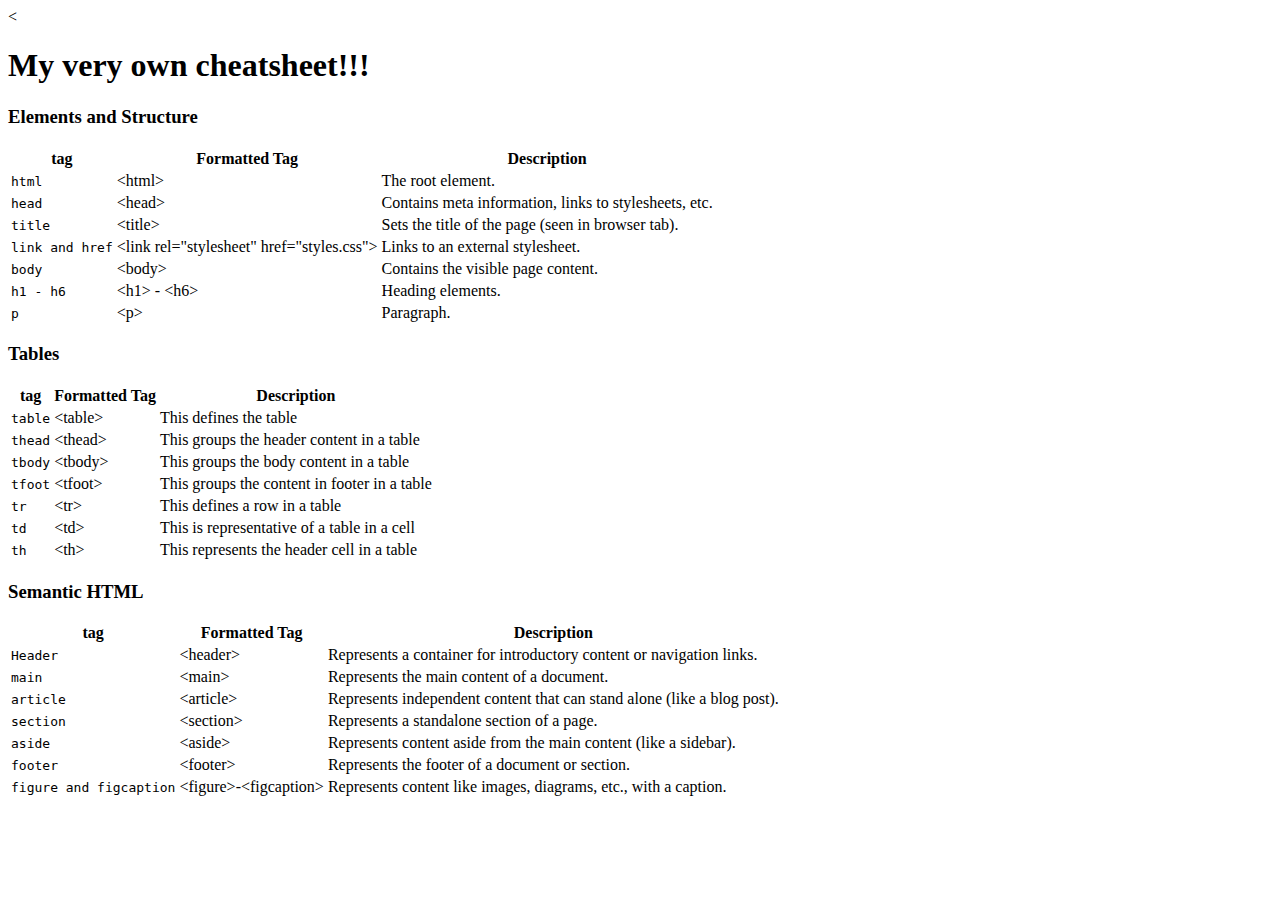
==== index.html @ d56d484e "Update and rename CheatSheet.html to index.html" ====
<!DOCTYPE html>
<html>
  <head>
    <title>Coding cheatsheet!</title>
    <<link href="./resources/cheatsheet.css" type="text/css" rel="stylesheet">
  </head>

  <body>

    <header><h1>My very own cheatsheet!!!</h1></header>

    <h3>Elements and Structure</h3>

    <table class="table1">
      <thead>
        <tr>
          <th>tag</th>
          <th>Formatted Tag</th>
          <th>Description</th>
        </tr>
      </thead>
      <tbody>
        <tr>
          <td><code>html</code></td>
          <td>&lt;html&gt;</td>
          <td>The root element.</td>
        </tr>
        <tr>
          <td><code>head</code></td>
          <td>&lt;head&gt;</td>
          <td>Contains meta information, links to stylesheets, etc.</td>
        </tr>
        <tr>
          <td><code>title</code></td>
          <td>&lt;title&gt;</td>
          <td>Sets the title of the page (seen in browser tab).</td>
        </tr>
        <tr>
          <td><code>link and href</code></td>
          <td>&lt;link rel="stylesheet" href="styles.css"&gt;</td>
          <td>Links to an external stylesheet.</td>
        </tr>
        <tr>
          <td><code>body</code></td>
          <td>&lt;body&gt;</td>
          <td>Contains the visible page content.</td>
        </tr>
        <tr>
          <td><code>h1 - h6</code></td>
          <td>&lt;h1&gt - &lt;h6&gt;</td>
          <td>Heading elements.</td>
        </tr>
        <tr>
          <td><code>p</code></td>
          <td>&lt;p&gt;</td>
          <td>Paragraph.</td>
        </tr>
      </tbody>
    </table>

    <h3>Tables</h3>

    <table class="table2">
      <thead>
        <tr>
          <th>tag</th>
          <th>Formatted Tag</th>
          <th>Description</th>
        </tr>
      </thead>
      <tbody>
        <tr>
          <td><code>table</code></td>
          <td>&lt;table&gt;</td>
          <td>This defines the table</td>
        </tr>
        <tr>
          <td><code>thead</code></td>
          <td>&lt;thead&gt;</td>
          <td>This groups the header content in a table</td>
        </tr>
        <tr>
          <td><code>tbody</code></td>
          <td>&lt;tbody&gt;</td>
          <td>This groups the body content in a table</td>
        </tr>
        <tr>
          <td><code>tfoot</code></td>
          <td>&lt;tfoot&gt;</td>
          <td>This groups the content in footer in a table</td>
        </tr>
        <tr>
          <td><code>tr</code></td>
          <td>&lt;tr&gt;</td>
          <td>This defines a row in a table</td>
        </tr>
        <tr>
          <td><code>td</code></td>
          <td>&lt;td&gt;</td>
          <td>This is representative of a table in a cell</td>
        </tr>
        <tr>
          <td><code>th</code></td>
          <td>&lt;th&gt;</td>
          <td>This represents the header cell in a table</td>
        </tr>
      </tbody>
    </table>

    <h3>Semantic HTML</h3>

    <table class="table3">
      <thead>
        <tr>
          <th>tag</th>
          <th>Formatted Tag</th>
          <th>Description</th>
        </tr>
      </thead>
      <tbody>
        <tr>
          <td><code>Header</code></td>
          <td>&lt;header&gt;</td>
          <td>
            Represents a container for introductory content or navigation links.
          </td>
        </tr>
        <tr>
          <td><code>main</code></td>
          <td>&lt;main&gt;</td>
          <td>Represents the main content of a document.</td>
        </tr>
        <tr>
          <td><code>article</code></td>
          <td>&lt;article&gt;</td>
          <td>
            Represents independent content that can stand alone (like a blog
            post).
          </td>
        </tr>
        <tr>
          <td><code>section</code></td>
          <td>&lt;section&gt;</td>
          <td>Represents a standalone section of a page.</td>
        </tr>
        <tr>
          <td><code>aside</code></td>
          <td>&lt;aside&gt;</td>
          <td>
            Represents content aside from the main content (like a sidebar).
          </td>
        </tr>
        <tr>
          <td><code>footer</code></td>
          <td>&lt;footer&gt;</td>
          <td>Represents the footer of a document or section.</td>
        </tr>
        <tr>
          <td><code>figure and figcaption</code></td>
          <td>&lt;figure&gt;-&lt;figcaption&gt;</td>
          <td>
            Represents content like images, diagrams, etc., with a caption.
          </td>
        </tr>
      </tbody>
    </table>
  </body>
</html>
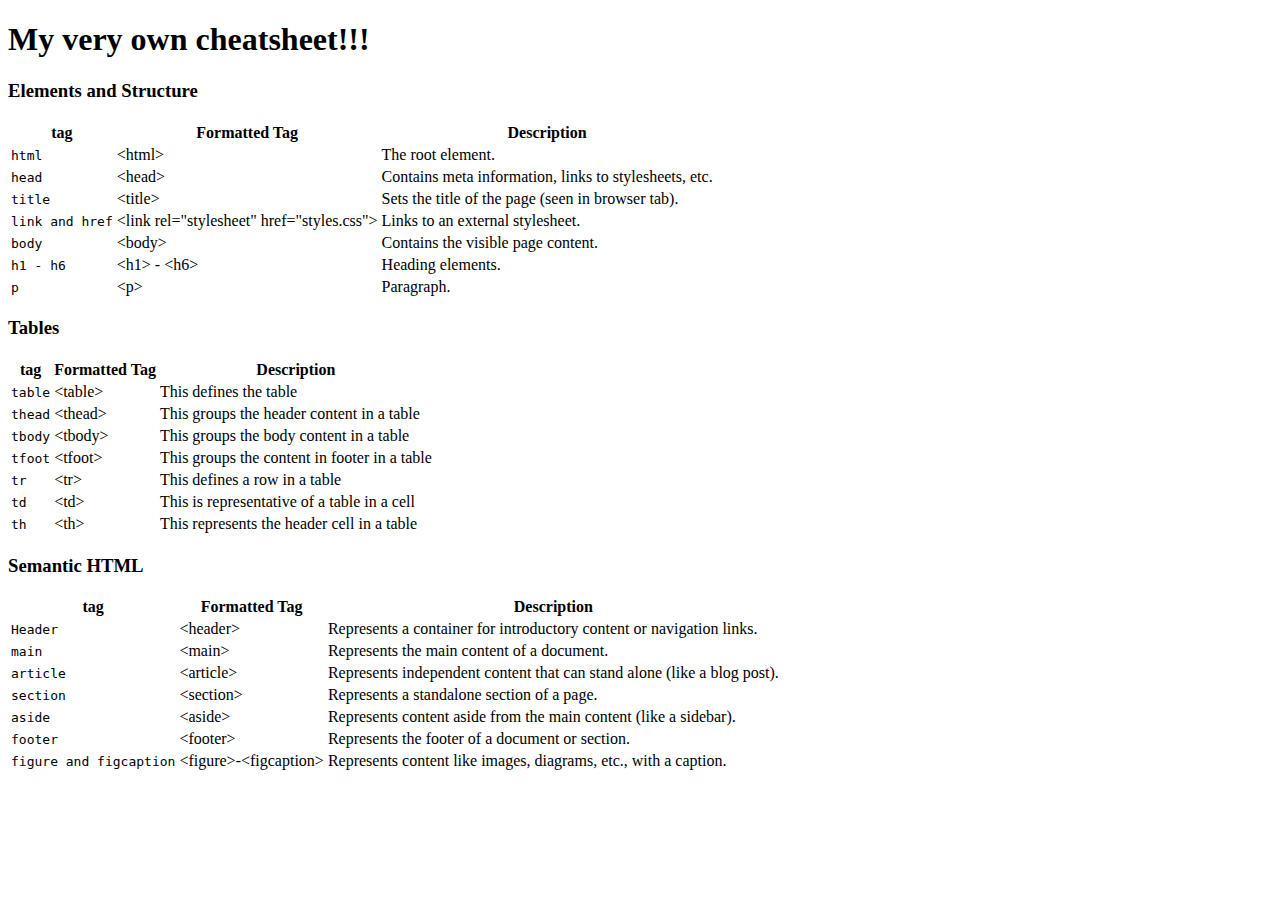
==== commit c0eaaeba: "Update index.html" ====
--- a/index.html
+++ b/index.html
@@ -2,7 +2,7 @@
 <html>
   <head>
     <title>Coding cheatsheet!</title>
-    <<link href="./resources/cheatsheet.css" type="text/css" rel="stylesheet">
+    <link href="./resources/cheatsheet.css" type="text/css" rel="stylesheet">
   </head>
 
   <body>
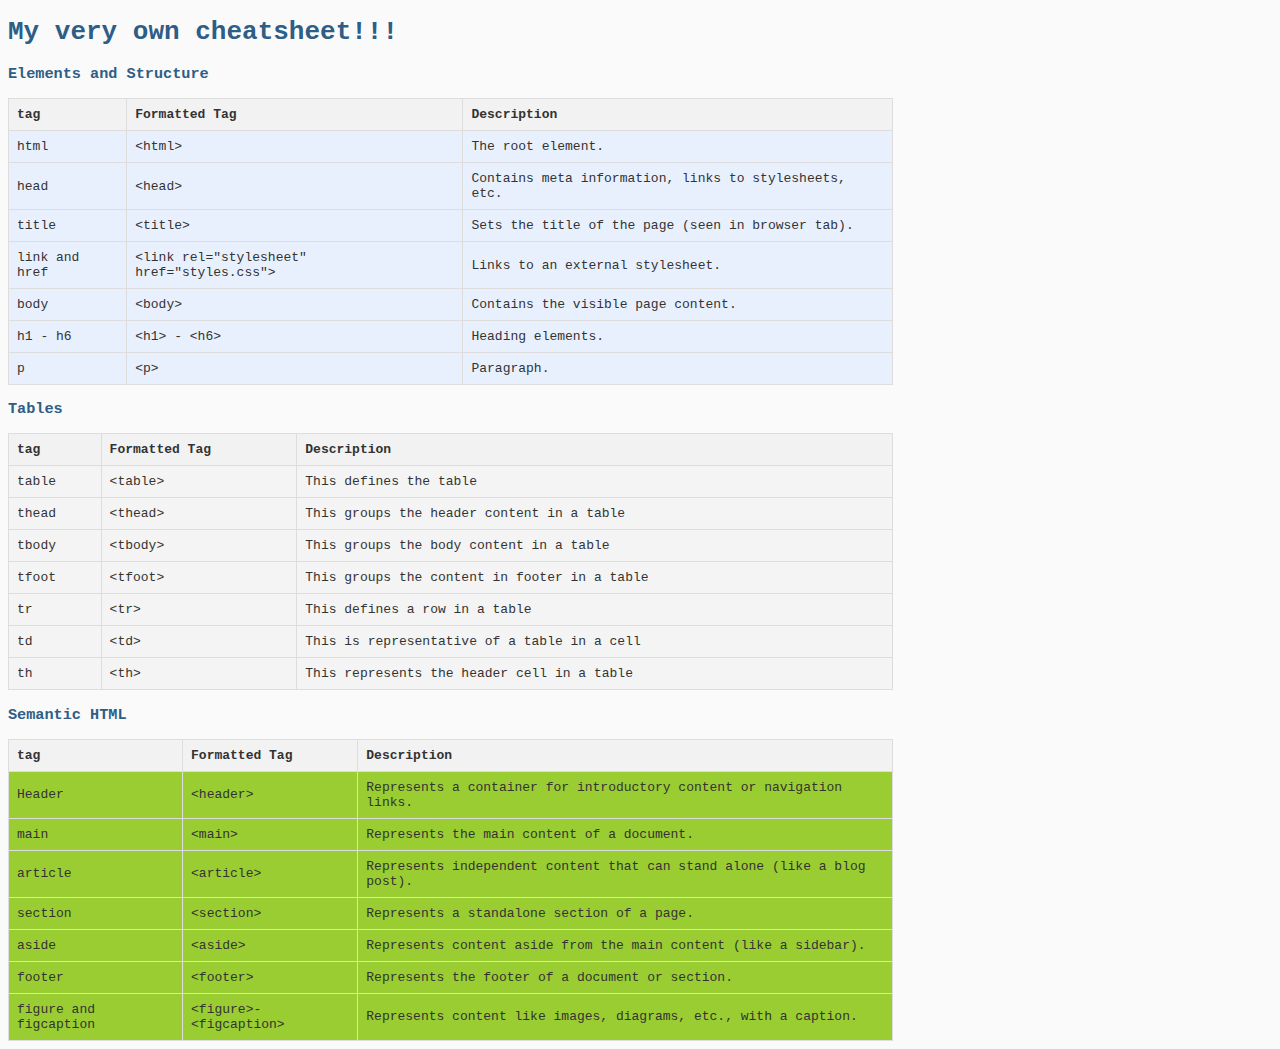
==== commit ac0f2649: "Update index.html" ====
--- a/index.html
+++ b/index.html
@@ -2,7 +2,7 @@
 <html>
   <head>
     <title>Coding cheatsheet!</title>
-    <link href="./resources/cheatsheet.css" type="text/css" rel="stylesheet">
+    <link rel="stylesheet" href="Cheatsheet.css">
   </head>
 
   <body>
--- a/Cheatsheet.css
+++ b/Cheatsheet.css
@@ -0,0 +1,42 @@
+body {
+    background-color: #FAFAFA;
+    color: #333333;
+    font-family: monospace;
+}
+
+h1, h2, h3{
+color: #2E5D86;
+}
+
+table{
+border-collapse: collapse;
+width: 70%;
+
+}
+
+td, th{
+border: 1px solid #DDDDDD;
+text-align: left;
+padding: 8px;
+}
+
+th {
+background-color: #F2F2F2
+}
+
+.table1 {
+  font-family: monospace;
+  background-color: #E8F0FE;
+}
+
+.table2 {
+font-family: monospace;
+background-color: #f4f4f4;
+padding: 8px;
+}
+
+.table3 {
+font-family: monospace;
+background-color: yellowgreen;
+padding: 8px;
+}